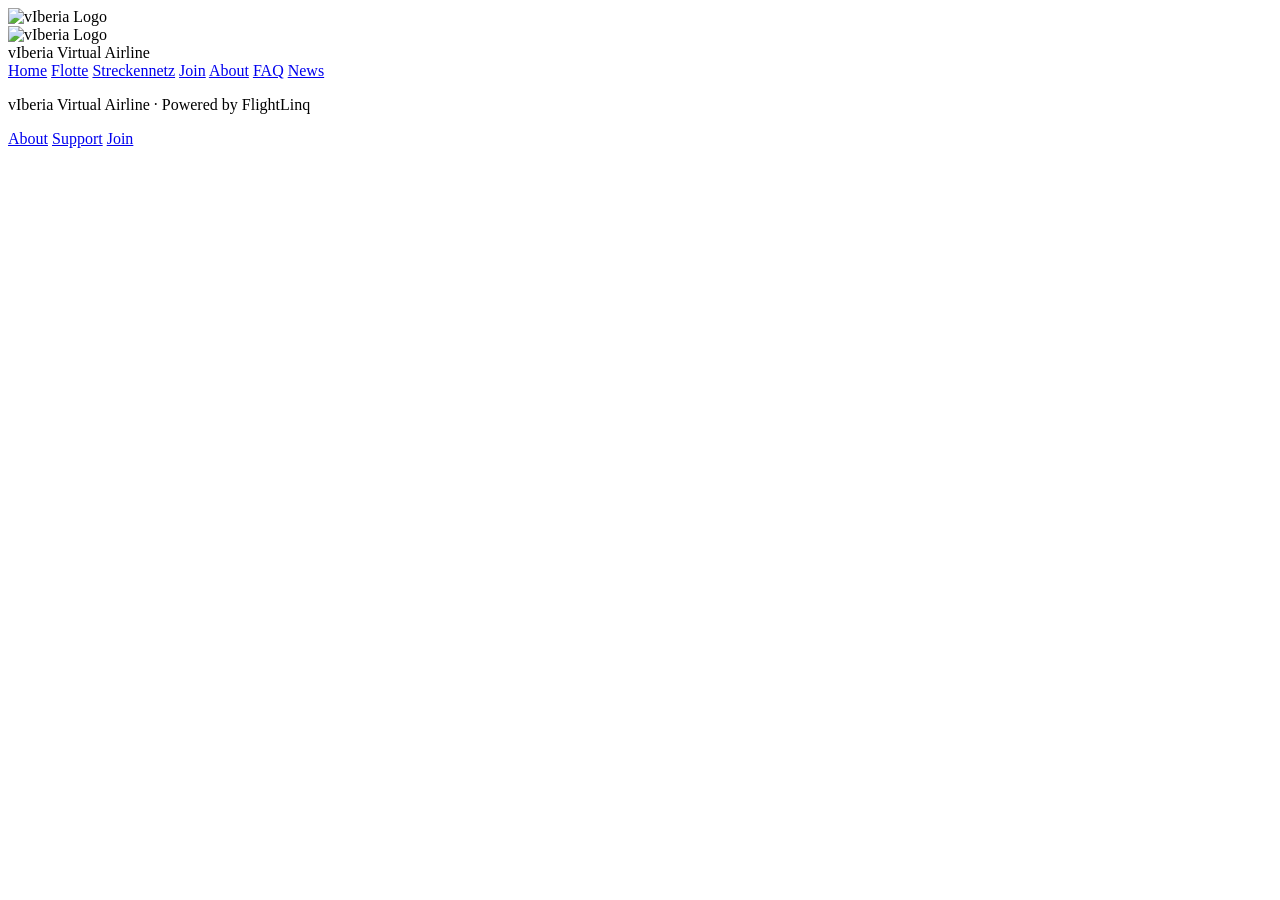
==== index.html @ 2fc25e2c "Add initial HTML structure for vIberia website" ====
<!doctype html>
<html lang="de">
<head>
  <meta charset="utf-8">
  <meta name="viewport" content="width=device-width, initial-scale=1">
  <title>vIberia</title>
  <link rel="stylesheet" href="assets/css/style.css">
</head>
<body>
  <div class="loader" id="loader">
    <img src="https://www.designtagebuch.de/wp-content/uploads/mediathek//2013/10/iberia-logo.png" alt="vIberia Logo">
  </div>

  <header class="site-header">
    <div class="brand">
      <img src="https://www.designtagebuch.de/wp-content/uploads/mediathek//2013/10/iberia-logo.png" alt="vIberia Logo">
      <div>
        <span class="brand-name">vIberia</span>
        <span class="brand-sub">Virtual Airline</span>
      </div>
    </div>
    <nav class="main-nav">
      <a href="index.html">Home</a>
      <a href="fleet.html">Flotte</a>
      <a href="network.html">Streckennetz</a>
      <a href="join.html">Join</a>
      <a href="about.html">About</a>
      <a href="faq.html">FAQ</a>
      <a href="news.html">News</a>
    </nav>
  </header>

  <main>
    <!-- Seiteninhalt -->
  </main>

  <footer class="site-footer">
    <p>vIberia Virtual Airline · Powered by FlightLinq</p>
    <div class="footer-links">
      <a href="about.html">About</a>
      <a href="faq.html">Support</a>
      <a href="join.html">Join</a>
    </div>
  </footer>

  <script src="assets/js/main.js"></script>
</body>
</html>
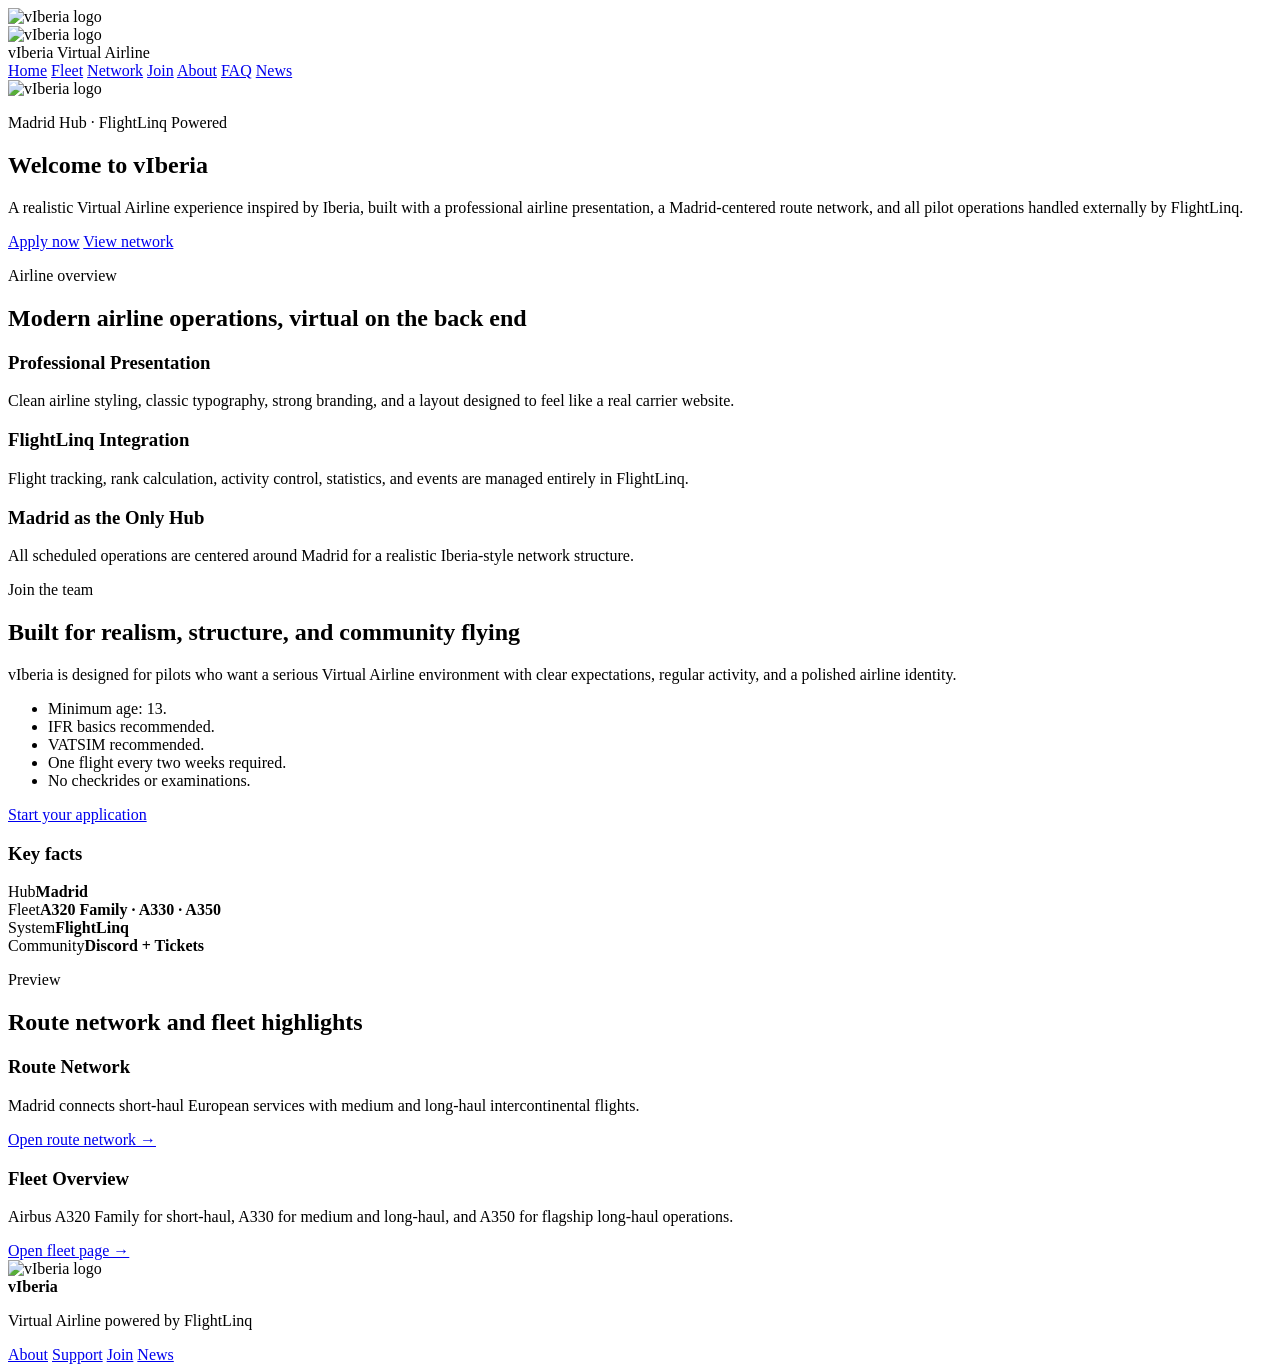
==== commit 47355ff8: "Update index.html" ====
--- a/index.html
+++ b/index.html
@@ -1,28 +1,30 @@
 <!doctype html>
-<html lang="de">
+<html lang="en">
 <head>
   <meta charset="utf-8">
   <meta name="viewport" content="width=device-width, initial-scale=1">
-  <title>vIberia</title>
+  <title>vIberia | Virtual Airline</title>
+  <meta name="description" content="vIberia is a realistic Virtual Airline inspired by Iberia and powered externally by FlightLinq.">
   <link rel="stylesheet" href="assets/css/style.css">
 </head>
 <body>
   <div class="loader" id="loader">
-    <img src="https://www.designtagebuch.de/wp-content/uploads/mediathek//2013/10/iberia-logo.png" alt="vIberia Logo">
+    <img src="https://www.designtagebuch.de/wp-content/uploads/mediathek//2013/10/iberia-logo.png" alt="vIberia logo">
   </div>
 
   <header class="site-header">
     <div class="brand">
-      <img src="https://www.designtagebuch.de/wp-content/uploads/mediathek//2013/10/iberia-logo.png" alt="vIberia Logo">
+      <img src="https://www.designtagebuch.de/wp-content/uploads/mediathek//2013/10/iberia-logo.png" alt="vIberia logo">
       <div>
         <span class="brand-name">vIberia</span>
         <span class="brand-sub">Virtual Airline</span>
       </div>
     </div>
+
     <nav class="main-nav">
       <a href="index.html">Home</a>
-      <a href="fleet.html">Flotte</a>
-      <a href="network.html">Streckennetz</a>
+      <a href="fleet.html">Fleet</a>
+      <a href="network.html">Network</a>
       <a href="join.html">Join</a>
       <a href="about.html">About</a>
       <a href="faq.html">FAQ</a>
@@ -31,15 +33,107 @@
   </header>
 
   <main>
-    <!-- Seiteninhalt -->
+    <section class="hero">
+      <div class="hero-inner">
+        <img class="hero-logo" src="https://www.designtagebuch.de/wp-content/uploads/mediathek//2013/10/iberia-logo.png" alt="vIberia logo">
+        <p class="eyebrow">Madrid Hub · FlightLinq Powered</p>
+        <h1>Welcome to vIberia</h1>
+        <p>
+          A realistic Virtual Airline experience inspired by Iberia, built with a professional airline presentation,
+          a Madrid-centered route network, and all pilot operations handled externally by FlightLinq.
+        </p>
+        <div class="hero-actions">
+          <a class="btn btn-primary" href="join.html">Apply now</a>
+          <a class="btn btn-secondary" href="network.html">View network</a>
+        </div>
+      </div>
+    </section>
+
+    <section class="section">
+      <div class="section-head">
+        <p class="eyebrow">Airline overview</p>
+        <h2>Modern airline operations, virtual on the back end</h2>
+      </div>
+
+      <div class="grid grid-3">
+        <article class="card">
+          <h3>Professional Presentation</h3>
+          <p>Clean airline styling, classic typography, strong branding, and a layout designed to feel like a real carrier website.</p>
+        </article>
+        <article class="card">
+          <h3>FlightLinq Integration</h3>
+          <p>Flight tracking, rank calculation, activity control, statistics, and events are managed entirely in FlightLinq.</p>
+        </article>
+        <article class="card">
+          <h3>Madrid as the Only Hub</h3>
+          <p>All scheduled operations are centered around Madrid for a realistic Iberia-style network structure.</p>
+        </article>
+      </div>
+    </section>
+
+    <section class="section section-accent">
+      <div class="split">
+        <div>
+          <p class="eyebrow">Join the team</p>
+          <h2>Built for realism, structure, and community flying</h2>
+          <p>
+            vIberia is designed for pilots who want a serious Virtual Airline environment with clear expectations,
+            regular activity, and a polished airline identity.
+          </p>
+          <ul class="check-list">
+            <li>Minimum age: 13.</li>
+            <li>IFR basics recommended.</li>
+            <li>VATSIM recommended.</li>
+            <li>One flight every two weeks required.</li>
+            <li>No checkrides or examinations.</li>
+          </ul>
+          <a class="btn btn-primary" href="join.html">Start your application</a>
+        </div>
+
+        <div class="info-panel">
+          <h3>Key facts</h3>
+          <div class="fact-row"><span>Hub</span><strong>Madrid</strong></div>
+          <div class="fact-row"><span>Fleet</span><strong>A320 Family · A330 · A350</strong></div>
+          <div class="fact-row"><span>System</span><strong>FlightLinq</strong></div>
+          <div class="fact-row"><span>Community</span><strong>Discord + Tickets</strong></div>
+        </div>
+      </div>
+    </section>
+
+    <section class="section">
+      <div class="section-head">
+        <p class="eyebrow">Preview</p>
+        <h2>Route network and fleet highlights</h2>
+      </div>
+
+      <div class="grid grid-2">
+        <article class="card">
+          <h3>Route Network</h3>
+          <p>Madrid connects short-haul European services with medium and long-haul intercontinental flights.</p>
+          <a href="network.html" class="text-link">Open route network →</a>
+        </article>
+        <article class="card">
+          <h3>Fleet Overview</h3>
+          <p>Airbus A320 Family for short-haul, A330 for medium and long-haul, and A350 for flagship long-haul operations.</p>
+          <a href="fleet.html" class="text-link">Open fleet page →</a>
+        </article>
+      </div>
+    </section>
   </main>
 
   <footer class="site-footer">
-    <p>vIberia Virtual Airline · Powered by FlightLinq</p>
+    <div class="footer-brand">
+      <img src="https://www.designtagebuch.de/wp-content/uploads/mediathek//2013/10/iberia-logo.png" alt="vIberia logo">
+      <div>
+        <strong>vIberia</strong>
+        <p>Virtual Airline powered by FlightLinq</p>
+      </div>
+    </div>
     <div class="footer-links">
       <a href="about.html">About</a>
       <a href="faq.html">Support</a>
       <a href="join.html">Join</a>
+      <a href="news.html">News</a>
     </div>
   </footer>
 
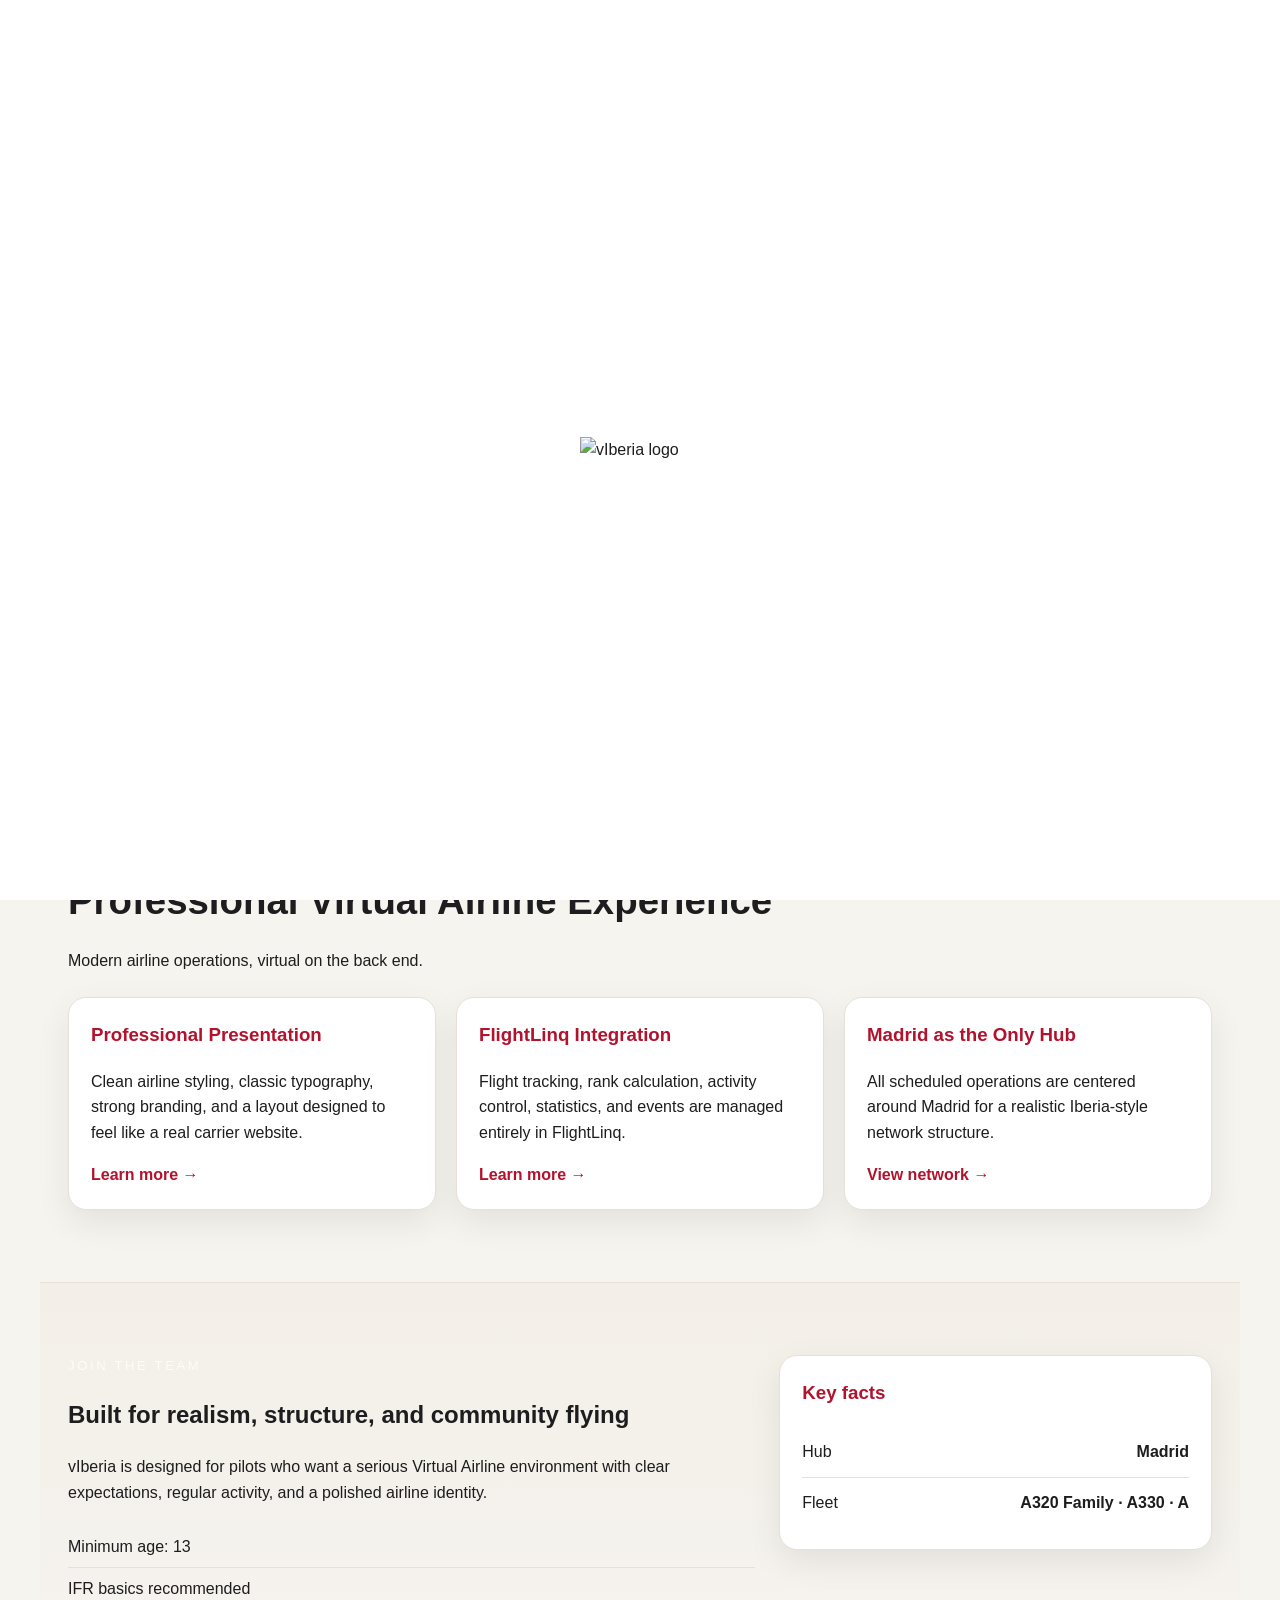
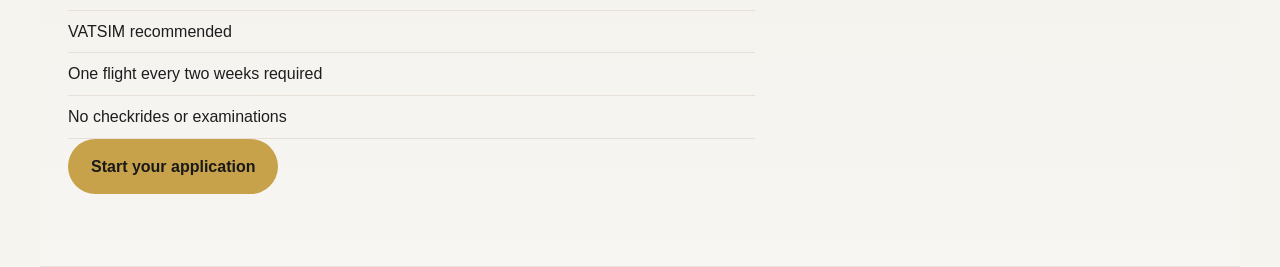
==== commit 3b86249f: "Update index.html" ====
--- a/index.html
+++ b/index.html
@@ -33,44 +33,50 @@
   </header>
 
   <main>
+    <!-- HERO: Airline Hero mit Text, Buttons, anklickbaren Links -->
     <section class="hero">
       <div class="hero-inner">
-        <img class="hero-logo" src="https://www.designtagebuch.de/wp-content/uploads/mediathek//2013/10/iberia-logo.png" alt="vIberia logo">
         <p class="eyebrow">Madrid Hub · FlightLinq Powered</p>
-        <h1>Welcome to vIberia</h1>
+        <h1>Experience Realistic Virtual Airline Flying</h1>
         <p>
-          A realistic Virtual Airline experience inspired by Iberia, built with a professional airline presentation,
-          a Madrid-centered route network, and all pilot operations handled externally by FlightLinq.
+          A professional Virtual Airline experience inspired by Iberia, with a Madrid-centered route network and all operations managed externally by FlightLinq.
         </p>
+
         <div class="hero-actions">
-          <a class="btn btn-primary" href="join.html">Apply now</a>
-          <a class="btn btn-secondary" href="network.html">View network</a>
+          <a class="btn btn-primary" href="join.html">Join vIberia</a>
+          <a class="btn btn-secondary" href="network.html">View Network</a>
+          <a class="btn btn-secondary" href="fleet.html">View Fleet</a>
         </div>
       </div>
     </section>
 
+    <!-- FEATURES -->
     <section class="section">
       <div class="section-head">
-        <p class="eyebrow">Airline overview</p>
-        <h2>Modern airline operations, virtual on the back end</h2>
+        <h2>Professional Virtual Airline Experience</h2>
+        <p>Modern airline operations, virtual on the back end.</p>
       </div>
 
       <div class="grid grid-3">
         <article class="card">
           <h3>Professional Presentation</h3>
           <p>Clean airline styling, classic typography, strong branding, and a layout designed to feel like a real carrier website.</p>
+          <a href="about.html" class="text-link">Learn more →</a>
         </article>
         <article class="card">
           <h3>FlightLinq Integration</h3>
           <p>Flight tracking, rank calculation, activity control, statistics, and events are managed entirely in FlightLinq.</p>
+          <a href="about.html" class="text-link">Learn more →</a>
         </article>
         <article class="card">
           <h3>Madrid as the Only Hub</h3>
           <p>All scheduled operations are centered around Madrid for a realistic Iberia-style network structure.</p>
+          <a href="network.html" class="text-link">View network →</a>
         </article>
       </div>
     </section>
 
+    <!-- JOIN SECTION -->
     <section class="section section-accent">
       <div class="split">
         <div>
@@ -81,11 +87,11 @@
             regular activity, and a polished airline identity.
           </p>
           <ul class="check-list">
-            <li>Minimum age: 13.</li>
-            <li>IFR basics recommended.</li>
-            <li>VATSIM recommended.</li>
-            <li>One flight every two weeks required.</li>
-            <li>No checkrides or examinations.</li>
+            <li>Minimum age: 13</li>
+            <li>IFR basics recommended</li>
+            <li>VATSIM recommended</li>
+            <li>One flight every two weeks required</li>
+            <li>No checkrides or examinations</li>
           </ul>
           <a class="btn btn-primary" href="join.html">Start your application</a>
         </div>
@@ -93,50 +99,4 @@
         <div class="info-panel">
           <h3>Key facts</h3>
           <div class="fact-row"><span>Hub</span><strong>Madrid</strong></div>
-          <div class="fact-row"><span>Fleet</span><strong>A320 Family · A330 · A350</strong></div>
-          <div class="fact-row"><span>System</span><strong>FlightLinq</strong></div>
-          <div class="fact-row"><span>Community</span><strong>Discord + Tickets</strong></div>
-        </div>
-      </div>
-    </section>
-
-    <section class="section">
-      <div class="section-head">
-        <p class="eyebrow">Preview</p>
-        <h2>Route network and fleet highlights</h2>
-      </div>
-
-      <div class="grid grid-2">
-        <article class="card">
-          <h3>Route Network</h3>
-          <p>Madrid connects short-haul European services with medium and long-haul intercontinental flights.</p>
-          <a href="network.html" class="text-link">Open route network →</a>
-        </article>
-        <article class="card">
-          <h3>Fleet Overview</h3>
-          <p>Airbus A320 Family for short-haul, A330 for medium and long-haul, and A350 for flagship long-haul operations.</p>
-          <a href="fleet.html" class="text-link">Open fleet page →</a>
-        </article>
-      </div>
-    </section>
-  </main>
-
-  <footer class="site-footer">
-    <div class="footer-brand">
-      <img src="https://www.designtagebuch.de/wp-content/uploads/mediathek//2013/10/iberia-logo.png" alt="vIberia logo">
-      <div>
-        <strong>vIberia</strong>
-        <p>Virtual Airline powered by FlightLinq</p>
-      </div>
-    </div>
-    <div class="footer-links">
-      <a href="about.html">About</a>
-      <a href="faq.html">Support</a>
-      <a href="join.html">Join</a>
-      <a href="news.html">News</a>
-    </div>
-  </footer>
-
-  <script src="assets/js/main.js"></script>
-</body>
-</html>
+          <div class="fact-row"><span>Fleet</span><strong>A320 Family · A330 · A
--- a/assets/css/style.css
+++ b/assets/css/style.css
@@ -0,0 +1,317 @@
+:root{
+  --red:#b3122d;
+  --red-dark:#7e0d1e;
+  --gold:#c7a24b;
+  --bg:#f6f4ef;
+  --card:#ffffff;
+  --text:#1d1d1f;
+  --muted:#676767;
+  --line:#e6e0d8;
+  --shadow:0 12px 34px rgba(0,0,0,.08);
+  --radius:18px;
+}
+
+*{box-sizing:border-box}
+html{scroll-behavior:smooth}
+body{
+  margin:0;
+  font-family:Arial, Helvetica, sans-serif;
+  background:var(--bg);
+  color:var(--text);
+  line-height:1.6;
+}
+
+a{color:inherit;text-decoration:none}
+img{max-width:100%;display:block}
+
+.site-header{
+  position:sticky;
+  top:0;
+  z-index:60;
+  background:rgba(255,255,255,.96);
+  backdrop-filter:blur(10px);
+  border-bottom:1px solid var(--line);
+  display:flex;
+  justify-content:space-between;
+  align-items:center;
+  gap:20px;
+  padding:14px 28px;
+}
+
+.brand,.footer-brand{
+  display:flex;
+  align-items:center;
+  gap:14px;
+}
+
+.brand img,.footer-brand img,.hero-logo{
+  width:64px;
+  height:auto;
+}
+
+.brand-name{
+  display:block;
+  font-size:1.45rem;
+  font-weight:700;
+  color:var(--red);
+  letter-spacing:.04em;
+}
+
+.brand-sub{
+  display:block;
+  font-size:.8rem;
+  color:var(--muted);
+  text-transform:uppercase;
+  letter-spacing:.18em;
+}
+
+.main-nav{
+  display:flex;
+  gap:8px;
+  flex-wrap:wrap;
+}
+
+.main-nav a{
+  padding:10px 12px;
+  border-radius:999px;
+}
+
+.main-nav a:hover{
+  background:#f4e8ea;
+  color:var(--red);
+}
+
+.hero{
+  min-height:78vh;
+  display:grid;
+  align-items:center;
+  background:
+    linear-gradient(120deg, rgba(179,18,45,.94), rgba(126,13,30,.86)),
+    radial-gradient(circle at top right, rgba(199,162,75,.25), transparent 35%);
+  color:#fff;
+  padding:84px 28px;
+}
+
+.hero-inner,.section,.site-footer{
+  max-width:1200px;
+  margin:0 auto;
+}
+
+.hero-logo{width:170px;margin-bottom:22px}
+.eyebrow{
+  text-transform:uppercase;
+  letter-spacing:.2em;
+  font-size:.82rem;
+  color:rgba(255,255,255,.78);
+  margin:0 0 10px;
+}
+
+.hero h1{
+  font-size:clamp(2.6rem, 6vw, 5.2rem);
+  margin:0 0 12px;
+  line-height:1.02;
+}
+
+.hero p{
+  max-width:720px;
+  font-size:1.08rem;
+  color:rgba(255,255,255,.92);
+}
+
+.hero-actions{
+  display:flex;
+  gap:14px;
+  flex-wrap:wrap;
+  margin-top:26px;
+}
+
+.btn{
+  display:inline-flex;
+  align-items:center;
+  justify-content:center;
+  gap:10px;
+  padding:14px 22px;
+  border-radius:999px;
+  font-weight:700;
+  border:1px solid transparent;
+}
+
+.btn-primary{
+  background:var(--gold);
+  color:#191919;
+}
+
+.btn-secondary{
+  border-color:rgba(255,255,255,.35);
+  color:#fff;
+  background:transparent;
+}
+
+.section{
+  padding:72px 28px;
+}
+
+.section-head{
+  margin-bottom:24px;
+}
+
+.section-head h2{
+  font-size:clamp(1.6rem, 3vw, 2.7rem);
+  margin:0;
+}
+
+.section-head .eyebrow{
+  color:var(--red);
+}
+
+.grid{
+  display:grid;
+  gap:20px;
+}
+
+.grid-3{grid-template-columns:repeat(auto-fit, minmax(240px, 1fr))}
+.grid-2{grid-template-columns:repeat(auto-fit, minmax(280px, 1fr))}
+
+.card,.info-panel{
+  background:var(--card);
+  border:1px solid var(--line);
+  border-radius:var(--radius);
+  box-shadow:var(--shadow);
+  padding:22px;
+}
+
+.card h3,.info-panel h3{
+  margin-top:0;
+  color:var(--red);
+}
+
+.section-accent{
+  background:linear-gradient(180deg, #f3efe8, #f7f6f3);
+  border-top:1px solid var(--line);
+  border-bottom:1px solid var(--line);
+}
+
+.split{
+  display:grid;
+  grid-template-columns:1.35fr .85fr;
+  gap:24px;
+  align-items:start;
+}
+
+.check-list{
+  list-style:none;
+  padding:0;
+  margin:20px 0 0;
+}
+
+.check-list li{
+  padding:8px 0;
+  border-bottom:1px solid var(--line);
+}
+
+.fact-row{
+  display:flex;
+  justify-content:space-between;
+  gap:16px;
+  padding:12px 0;
+  border-bottom:1px solid var(--line);
+}
+
+.fact-row:last-child{border-bottom:0}
+.text-link{
+  color:var(--red);
+  font-weight:700;
+}
+
+.site-footer{
+  display:flex;
+  justify-content:space-between;
+  align-items:center;
+  gap:20px;
+  padding:24px 28px 40px;
+}
+
+.footer-brand p{
+  margin:4px 0 0;
+  color:var(--muted);
+}
+
+.footer-links{
+  display:flex;
+  gap:16px;
+  flex-wrap:wrap;
+}
+
+.footer-links a:hover{color:var(--red)}
+
+.loader{
+  position:fixed;
+  inset:0;
+  background:#fff;
+  display:grid;
+  place-items:center;
+  z-index:999;
+}
+
+.loader img{
+  width:120px;
+  animation:pulse 1.2s infinite ease-in-out;
+}
+
+@keyframes pulse{
+  0%,100%{transform:scale(1);opacity:.72}
+  50%{transform:scale(1.08);opacity:1}
+}
+
+.page-hero{
+  background:linear-gradient(120deg, rgba(179,18,45,.92), rgba(126,13,30,.86));
+  color:#fff;
+  padding:68px 28px;
+}
+
+.page-hero h1{
+  margin:0 0 10px;
+  font-size:clamp(2rem, 4vw, 3.4rem);
+}
+
+.page-hero p{max-width:820px;margin:0;color:rgba(255,255,255,.92)}
+
+.toolbar{
+  display:flex;
+  gap:10px;
+  flex-wrap:wrap;
+  margin-bottom:20px;
+}
+
+.filter-btn,.search-input{
+  border:1px solid var(--line);
+  background:#fff;
+  border-radius:999px;
+  padding:12px 16px;
+  font:inherit;
+}
+
+.filter-btn.active{
+  background:var(--red);
+  color:#fff;
+  border-color:var(--red);
+}
+
+.route-map,.faq-list,.news-list{
+  display:grid;
+  gap:16px;
+}
+
+small.muted,.muted{
+  color:var(--muted);
+}
+
+@media (max-width: 900px){
+  .site-header,.site-footer,.split{grid-template-columns:1fr}
+  .site-header,.site-footer{display:flex;flex-direction:column;align-items:flex-start}
+}
+
+@media (max-width: 600px){
+  .hero,.section,.page-hero{padding-left:18px;padding-right:18px}
+  .hero-logo{width:140px}
+}
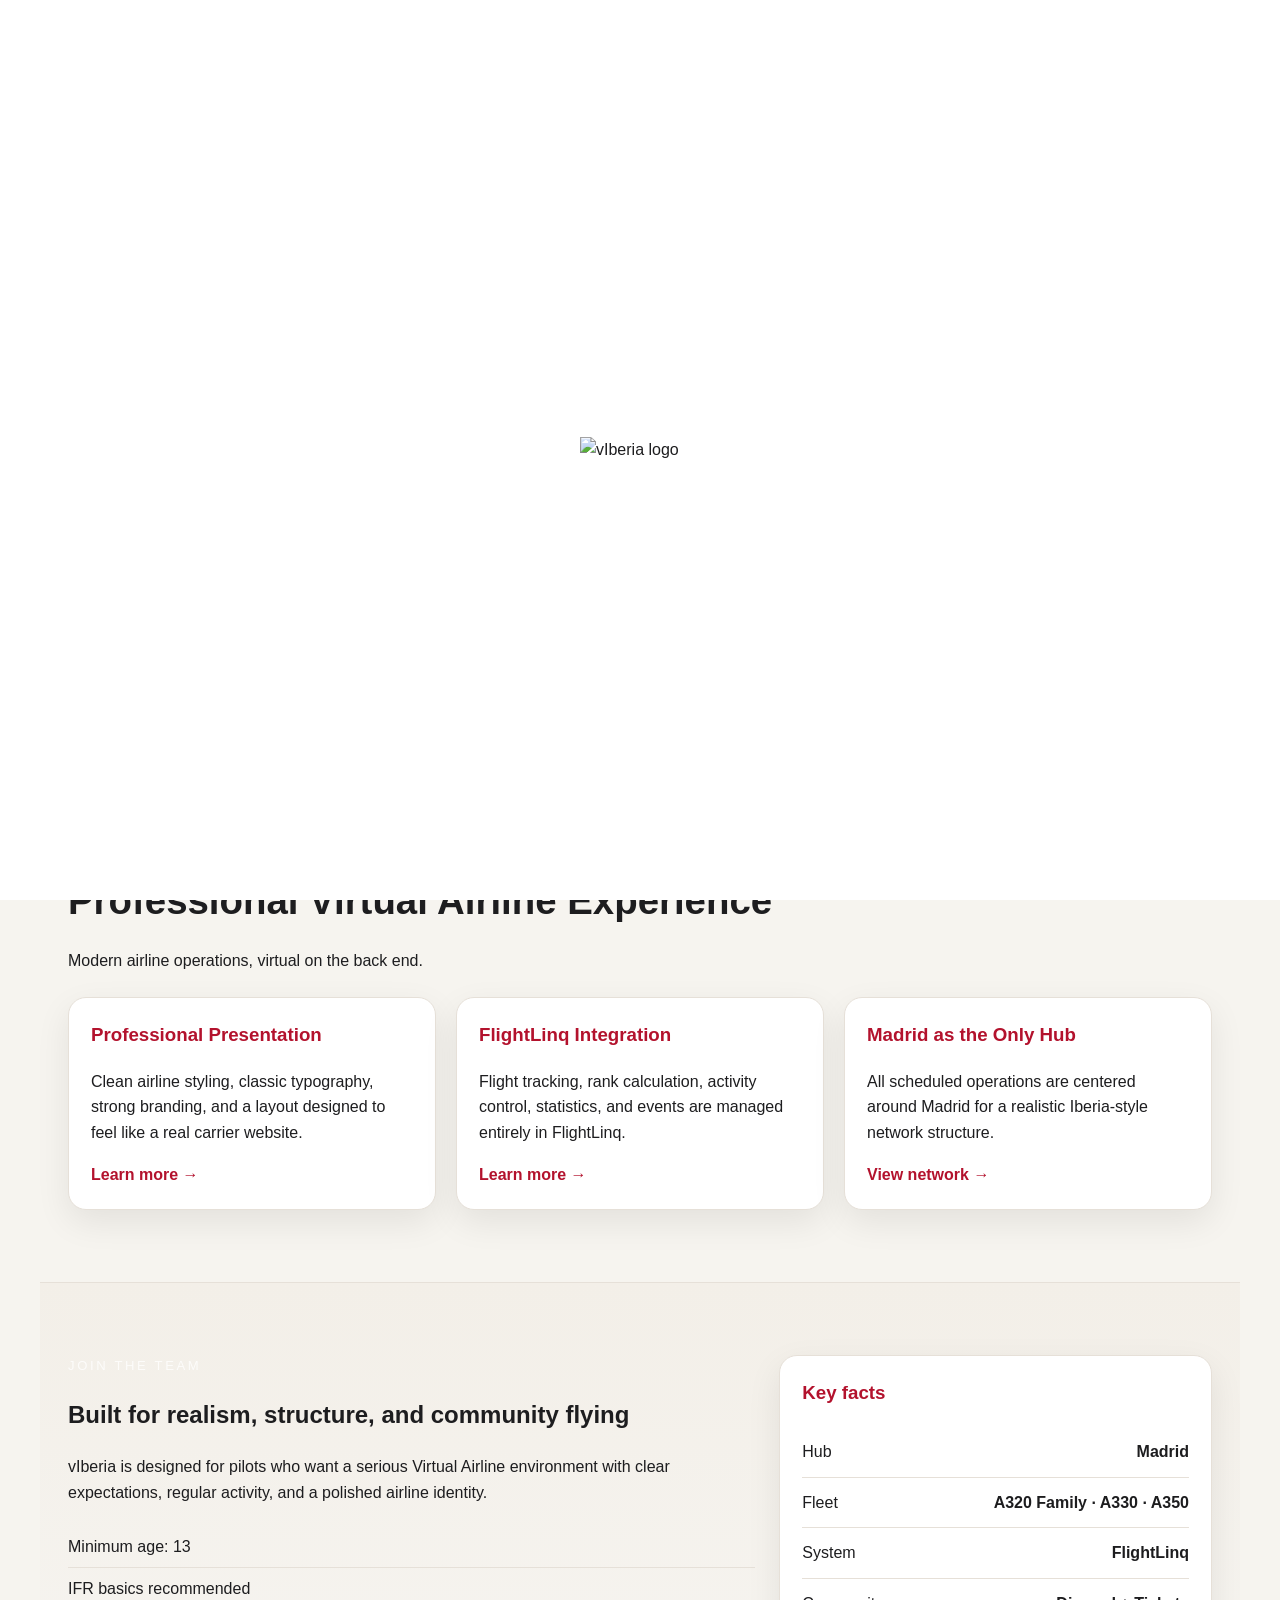
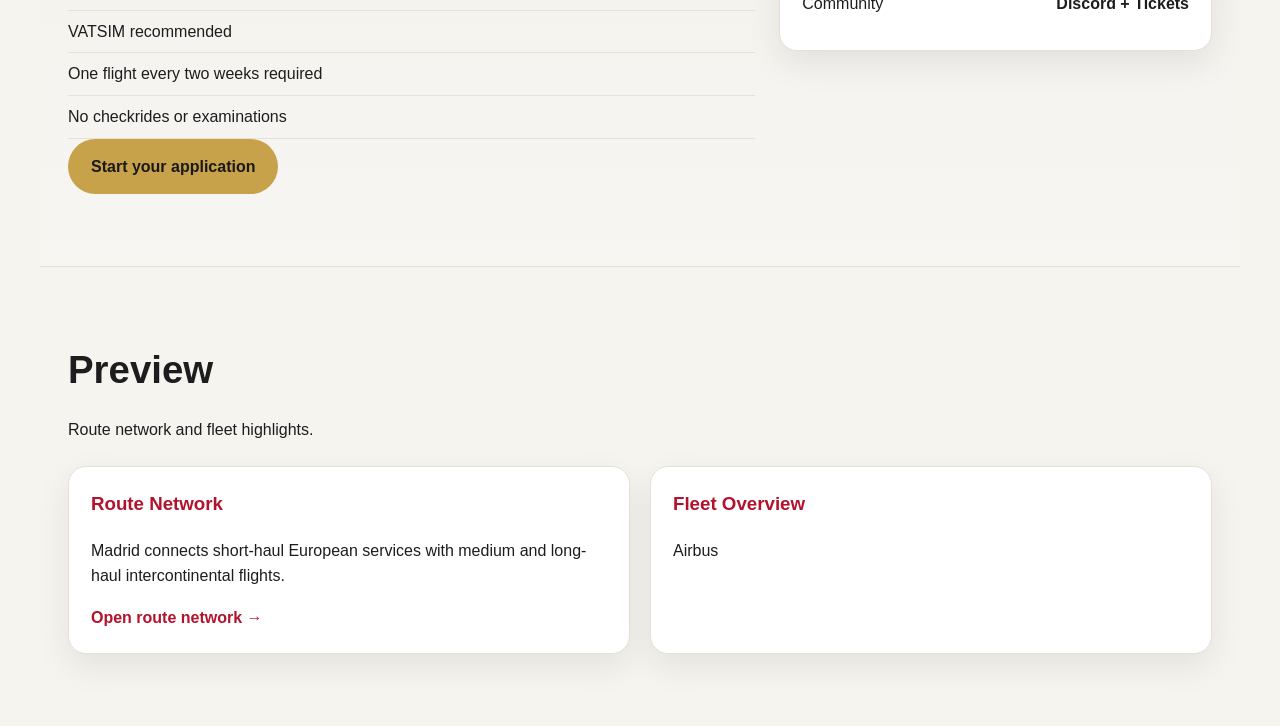
==== commit 70547873: "Update index.html" ====
--- a/index.html
+++ b/index.html
@@ -33,15 +33,14 @@
   </header>
 
   <main>
-    <!-- HERO: Airline Hero mit Text, Buttons, anklickbaren Links -->
     <section class="hero">
       <div class="hero-inner">
         <p class="eyebrow">Madrid Hub · FlightLinq Powered</p>
-        <h1>Experience Realistic Virtual Airline Flying</h1>
+        <h1>Welcome to vIberia</h1>
         <p>
-          A professional Virtual Airline experience inspired by Iberia, with a Madrid-centered route network and all operations managed externally by FlightLinq.
+          A realistic Virtual Airline experience inspired by Iberia, built with a professional airline presentation,
+          a Madrid-centered route network, and all pilot operations handled externally by FlightLinq.
         </p>
-
         <div class="hero-actions">
           <a class="btn btn-primary" href="join.html">Join vIberia</a>
           <a class="btn btn-secondary" href="network.html">View Network</a>
@@ -50,7 +49,6 @@
       </div>
     </section>
 
-    <!-- FEATURES -->
     <section class="section">
       <div class="section-head">
         <h2>Professional Virtual Airline Experience</h2>
@@ -76,7 +74,6 @@
       </div>
     </section>
 
-    <!-- JOIN SECTION -->
     <section class="section section-accent">
       <div class="split">
         <div>
@@ -99,4 +96,25 @@
         <div class="info-panel">
           <h3>Key facts</h3>
           <div class="fact-row"><span>Hub</span><strong>Madrid</strong></div>
-          <div class="fact-row"><span>Fleet</span><strong>A320 Family · A330 · A
+          <div class="fact-row"><span>Fleet</span><strong>A320 Family · A330 · A350</strong></div>
+          <div class="fact-row"><span>System</span><strong>FlightLinq</strong></div>
+          <div class="fact-row"><span>Community</span><strong>Discord + Tickets</strong></div>
+        </div>
+      </div>
+    </section>
+
+    <section class="section">
+      <div class="section-head">
+        <h2>Preview</h2>
+        <p>Route network and fleet highlights.</p>
+      </div>
+
+      <div class="grid grid-2">
+        <article class="card">
+          <h3>Route Network</h3>
+          <p>Madrid connects short-haul European services with medium and long-haul intercontinental flights.</p>
+          <a href="network.html" class="text-link">Open route network →</a>
+        </article>
+        <article class="card">
+          <h3>Fleet Overview</h3>
+          <p>Airbus
